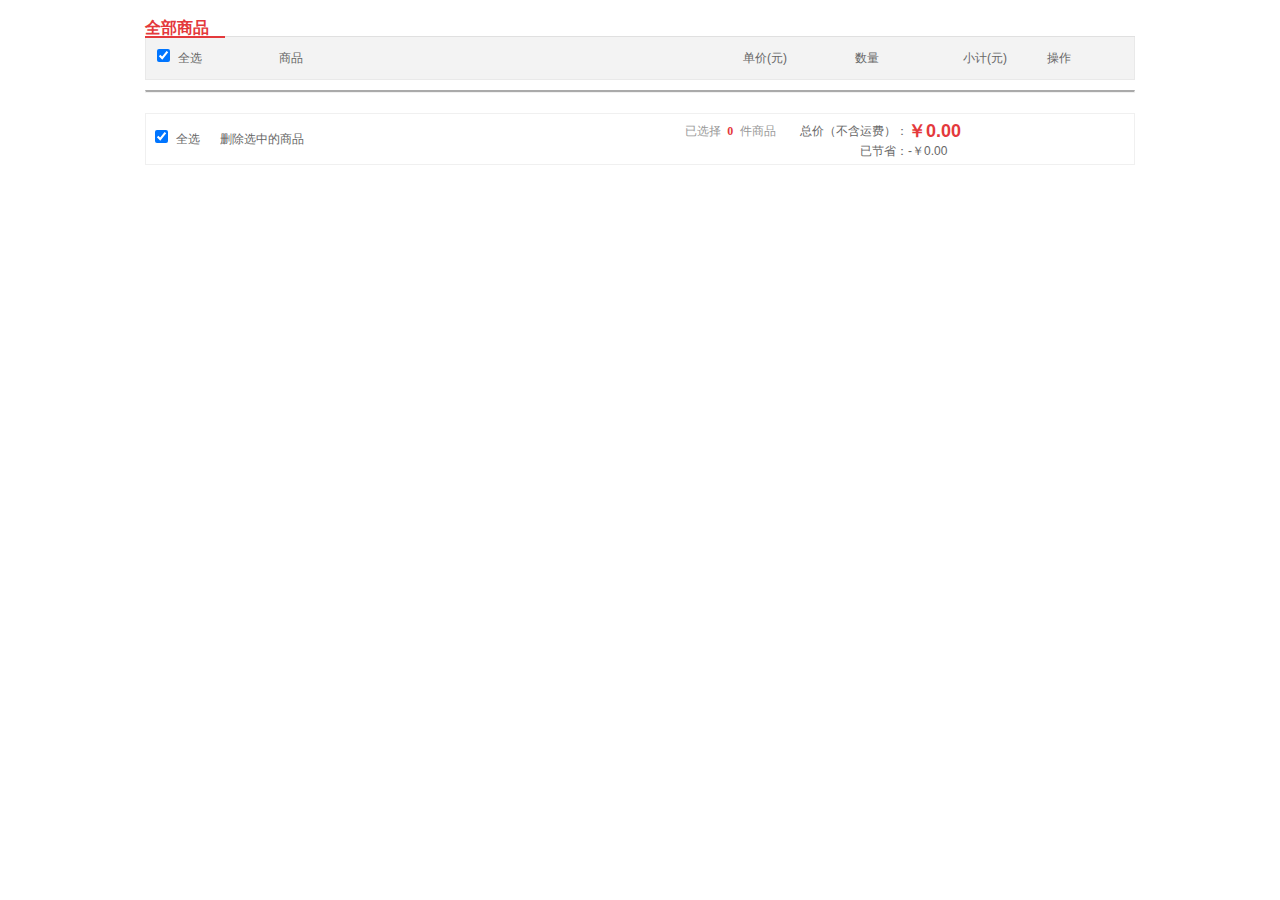
==== src/cart.html @ dcdbe6f4 "项目第一次提交" ====
<!DOCTYPE html>
<html lang="en">

<head>
    <meta charset="UTF-8">
    <meta name="viewport" content="width=device-width, initial-scale=1.0">
    <title>购物车列表展示</title>
    <link rel="stylesheet" href="css/cart.css">
    <script src="https://cdn.bootcdn.net/ajax/libs/require.js/2.3.6/require.min.js" defer async=true data-main="script/main.js" id="currentpage" data-origin="cart_module"></script>
</head>

<body>
    <!--main-->
    <div id="container" class="cart">
        <div class="w">
            <!--全部商品哪一行-->
            <div class="cart-top" style="display: block;">
                <div class="cart-top-left">
                    <a href=""><em>全部商品</em></a>
                </div>
                <div class="footline">
                    <div class="line"></div>
                </div>
            </div>
            <!--包裹购物车-->
            <div class="cart-wrap" style="display: block;">
                <div class="w">
                    <div id="jd-cart">
                        <div class="cartmain">
                            <div class="cart-thead">
                                <div class="cart-col t-checkbox">
                                    <div class="cart-checkbox">
                                        <input type="checkbox" checked="" name="" id="" class="allsel" value="" /> 全选
                                    </div>
                                </div>
                                <div class="cart-col t-goods">商品</div>
                                <div class="cart-col t-props"></div>
                                <div class="cart-col t-prices">单价(元)</div>
                                <div class="cart-col t-quantity">数量</div>
                                <div class="cart-col t-sum">小计(元)</div>
                                <div class="cart-col t-action">操作</div>
                            </div>
                            <div id="cart-list">
                                <div class="cart-item-list">
                                    <div class="cart-tbody">
                                        <!-- 显示购物车列表 -->
                                        <div class="item-list">
                                            <div class="goods-item goods-item-sele" style="display: none;">
                                                <div class="goods-info">
                                                    <div class="cell b-checkbox">
                                                        <div class="cart-checkbox">
                                                            <input type="checkbox" checked="" name="" id="" value="" />
                                                            <span class="line-circle"></span>
                                                        </div>
                                                    </div>
                                                    <div class="cell b-goods">
                                                        <div class="goods-name">
                                                            <div class="goods-pic">
                                                                <a href=""><img src="" alt="" /></a>
                                                            </div>
                                                            <div class="goods-msg">
                                                                <div class="goods-d-info">
                                                                    <a href="">Apple iMac 27英寸一体机（Core i5
                                                                        处理器/8GB内存/1TB存储/2GB独显/Retina 5K屏 MK462CH/A）</a>
                                                                </div>

                                                            </div>
                                                        </div>
                                                    </div>
                                                    <div class="cell b-props">
                                                        <div class="prop-text"></div>
                                                    </div>
                                                    <div class="cell b-price">
                                                        <strong>13488.00</strong>
                                                        <div class="sales-promotion-dropdown">
                                                        </div>
                                                    </div>
                                                    <div class="cell b-quantity">
                                                        <div class="quantity-form">
                                                            <a class="quantity-down" href="javascript:void(0)">-</a>
                                                            <input type="text" value="1" />
                                                            <a class="quantity-add" href="javascript:void(0)">+</a>
                                                        </div>
                                                        <div class="quantity-text">有货</div>
                                                    </div>
                                                    <div class="cell b-sum">
                                                        <strong>13488.00</strong>
                                                    </div>
                                                    <div class="cell b-action">
                                                        <a href="javascript:void(0)">删除</a>
                                                    </div>
                                                </div>
                                            </div>
                                        </div>
                                    </div>
                                </div>
                            </div>
                        </div>
                    </div>
                    <div id="cart-floatbar">
                        <div class="select-all">
                            <div class="cart-checkbox">
                                <input type="checkbox" checked="" name="" id="" class="allsel" value="" /> 全选
                            </div>
                        </div>
                        <div class="operation">
                            <a href="javascript:void(0)">删除选中的商品</a>
                        </div>
                        <div class="toolbar-right">
                            <div class="btn-area">
                                <a href=""></a>
                            </div>
                            <div class="price-sum">
                                <span class="txt">总价（不含运费）：</span>
                                <span class="totalprice">￥0.00</span>
                                <span class="txt">已节省：</span>
                                <span class="totalsave">-￥0.00</span>
                            </div>
                            <div class="amount-sum">
                                已选择
                                <em>0</em> 件商品
                                <b></b>
                            </div>
                        </div>
                    </div>
                </div>
            </div>
        </div>
    </div>
</body>

</html>
---- src/css/cart.css ----
@charset "utf-8";
body,div,dl,dt,dd,ul,ol,li,h1,h2,h3,h4,h5,h6,pre,code,form,fieldset,legend,input,textarea,p,blockquote,th,td{margin:0;padding:0;}
h1,h2,h3,h4,h5,h6{ font-weight: normal;}
li { list-style: none; }
img { border: none; }
i{font-style: normal;}
input,
select,
textarea { outline: none; border: none; background: none; border-radius: 0;
  -webkit-border-radius: 0;
  background-image: -webkit-linear-gradient(transparent, transparent);
  background-image: linear-gradient(transparent, transparent);
  font-family:"Helvetica", "Arial";
}
textarea { resize: none; }
article， aside， details， figcaption， figure， footer， header， hgroup， menu， nav， section { display: block; }
img { display: block;  height:auto; vertical-align:top; }
.video embed， .video object， .video iframe { width: 100%; height: auto; }
a { border:0; text-decoration: none; outline: none;}
a,button,input{-webkit-tap-highlight-color:rgba(255,0,0,0);}
em{ font-style: normal;}
body{font:12px/150% Arial,Verdana,"\5b8b\4f53";color:#666;background:#fff;-webkit-font-smoothing:antialiased}

a{color: #666; }
i{cursor: default;}
.redcolor{
	color:#c81623 !important;
}

.w{
	width: 990px;
	margin: 0 auto;
}
.header{
	padding: 15px 0 10px 0;
	overflow: hidden;
}

.header .logo{
	width: 270px;
	padding-left: 5px;
	position: relative;
	float: left;
}
.header .logo .link1{
	display: block;
}

.header .logo .link2{
	position: absolute;
	right: 0;
	top: 10px;
	background: white;
}

.link2 b{
	display: block;
	width: 100px;
	height: 40px;
}

.cart-search{
	float: right;
	border: 2px solid #c91623;
	
	height: 24px;
	margin-top: 20px;
	overflow: hidden;
}

.cart-search #search{
	width: 260px;
	height: 18px;
	padding: 3px 5px;
	color: rgb(153, 153, 153);
	float: left;
}

.cart-search #btn{
	width: 48px;
	height: 24px;
	float: left;
	background: #c91623;
	color: white;
	text-align: center;
	font-weight: 700;
}

.empty-cart{
	height: 98px;
    padding: 80px 0 120px;
    color: #333;
}

.empty-cart-msg{
	height: 98px;
	line-height: 20px;
	font-size: 14px;
    padding-left: 341px;
    padding-top: 25px;
}
.empty-cart-msg a{
	display: block;
	color: #005ea7;
}



.cart-top{
	margin-top: 10px;
}

.cart-top-left{
	height: 26px;
	font-size: 16px;
	line-height: 36px;
	float: left;
	font-weight: 700;
}

.cart-top-left a{
	color: #e4393c;
}

.cart-top-left a em{
	margin-right: 5px;
}

.cart-top-right{
	float: right;
	margin-bottom: 10px;
}
.cart-top-right span{
	height: 26px;
	line-height: 26px;
	float: left;
}

.cart-top-right .jdarea{
	height: 26px;
	float: left;
}

.jdarea .areawrap{
	float: left;
	position: relative;
	top: 0;
	height: 23px;
	background: #fff;
	border: 1px solid #CECBCE;
	padding: 0 20px 0 4px;
	line-height: 23px;
	overflow: hidden;
	
}

.areawrap b{
	display: block;
	position: absolute;
	top: 0;
	right: 0;
	width: 17px;
	height: 24px;
	background-position: 0 0;
	overflow: hidden;
}

.cart-top .footline{
	clear: both;
	height: 1px;
	background: #e0e0e0;
	position: relative;
}
.footline .line{
	width: 80px;
	height: 2px;
	background: #e4393c;
	position: absolute;
	z-index: 2;
}

.cart-wrap{
	background: #fff;
	margin-bottom: 20px;
}

.cart-thead{
	height: 32px;
	line-height: 32px;
	margin: 0 0 10px;
	padding: 5px 0;
	background: #f3f3f3;
	border: 1px solid #e9e9e9;
	border-top: 0;
}

.cart-col{
	float: left;
}
.t-checkbox{
	height: 18px;
	line-height: 18px;
	padding-top: 7px;
	width: 122px;
	padding-left: 11px;
}

.cart-checkbox input{
	margin-right: 5px;
}
.t-goods{
	width: 208px;
}

.t-props{
	width: 140px;
	height: 32px;
	padding: 0 20px;
	text-align: right;
}
.t-prices{
	width: 120px;
	padding-right: 40px;
	text-align: right;
	height: 32px;
}

.t-quantity{
	text-align: center;
	width: 80px;
}

.t-sum{
	width: 100px;
	padding-right: 40px;
	text-align: right;
}

.cart-item-list{
	margin-bottom: 20px;
}

.cart-item-list .shop{
	height: 30px;
	line-height: 30px;
	padding-left: 11px;
	font-weight: 700;
}
.shop .cart-checkbox{
	float: left;
}

.shop .shop-info{
	float: left;
	width: 538px;
}

.shop .shop-info a{
	display: block;
	margin-top: 6px;
	width: 54px;
	height: 18px;
}


.shop .shop-ex{
	float: right;
	font-weight: 400;
}
.shop .shop-ex span{
	display: inline-block;
	width: 18px;
	height: 18px;
	margin: -3px 0 0 5px;
	vertical-align: middle;
}

.item-list{
	border-style: solid;
	border-width: 2px 1px 1px;
	border-color: #aaa #f1f1f1 #f1f1f1;
	background: #fff;
}

.item-head{
	height: 26px;
	padding: 5px 10px;
	overflow: hidden;
}

.item-head .header-left{
	width: 750px;
	line-height: 26px;
	float: left;
}

.header-left-p1{
	color: #666;
}
.header-left-p1 span{
	margin: 0 10px 0 5px;
	padding: 1px 10px;
	border: 1px solid #f48719;
	background: #f48719;
	color: white;
	position: relative;
}

.header-left-p1 span b{
	position: absolute;
	display: block;
	width: 5px;
	height: 6px;
	left: -1px;
	bottom: -5px;
}

.header-left-p2{
	margin-left: 20px;
	padding: 0 5px;
	border-radius: 2px;
	background: #e74649;
	color: white;
	display: inline-block;
	height: 19px;
	line-height: 19px;
}

.header-price{
	width: 100px;
	float: left;
	text-align: right;
}

.goods-item{
	padding: 0 10px 0 40px;
	
	position: relative;
}

.goods-item-sele{
	background: #fff4e8;
}

.goods-info{
	border-top: 1px solid #f1f1f1;
	overflow: hidden;
}

.cell{
	float: left;
}

.b-checkbox{
	position: absolute;
	left: 10px;
	width: 30px;
	height: 20px;
	padding: 15px 0 10px 0;
	
}

.goods-item .cart-checkbox input{
	position: absolute;
	z-index: 2;
}

.cart-checkbox .line-circle{
	position: absolute;
	left: 2px;
	top: -5px;
	display: block;
	width: 7px;
	height: 29px;
}

.goods-item .b-goods{
	width: 300px;
	padding: 15px 0 10px 0;
}

.b-goods .goods-name .goods-pic{
	width: 82px;
	height: 82px;
	margin-right: 10px;
	border: 1px solid #eee;
	float: left;
}
.b-goods .goods-name .goods-pic img{
	width: 80px;
	height: 80px;
}
.goods-d-info{
	height: 40px;
	line-height: 20px;
	overflow: hidden;
}

.goods-ex{
	margin-top: 2px;
}

.goods-ex .promise{
	margin: 0 10px 0 0;
	display: block;
	min-height: 18px;
	line-height: 18px;
	margin-bottom: 2px;
}

.promise i{
	display: inline-block;
	width: 17px;
	height: 16px;
	vertical-align: middle;
}

.promise a{
	display: inline-block;
	padding: 1px 4px 0 7px;
	height: 15px;
	line-height: 15px;
	vertical-align: middle;
}

.b-props{
	height: 80px;
	padding: 15px 10px 0 10px;
	overflow: hidden;
}

.b-props .prop-text{
	width: 160px;
}

.b-price{
	width: 120px;
	padding: 15px 40px 10px 0;
	overflow: hidden;
	text-align: right;
}

.b-price .sales-promotion{
	display: block;
	width: 53px;
	border: 1px solid #f9d2d3;
	color: #e4393c;
	height: 18px;
	text-align: left;
	line-height: 17px;
	padding: 0 15px 0 8px;
	cursor: pointer;
	background: #fff;
	text-decoration: none;
	float: right;
	overflow: hidden;
	position: relative;
}

.sales-promotion b{
	display: inline-block;
	width: 7px;
	height: 4px;
	position: absolute;
	right: 8px;
	top: 8px;
}

.b-quantity{
	width: 80px;
	padding: 15px 0 10px;
}

.b-quantity .quantity-form{
	position: relative;
	overflow: hidden;
	height: 20px;
	border: 1px solid #cacbcb;
}

.quantity-form a{
	display: inline-block;
	height: 18px;
	line-height: 18px;
	padding: 1px 0;
	width: 16px;
	text-align: center;
	color: #666;
	margin: 0;
	background: #fff;
	float: left;
}
.quantity-form .quantity-down{
	border-right: 1px solid #cacbcb;
}

.quantity-form .quantity-add{
	border-left: 1px solid #cacbcb;
}


.quantity-form input{
	width: 44px;
	height: 22px;
	float: left;
	text-align: center;
	background: white;
}

.quantity-text{
	text-align: center;
	height: 20px;
	line-height: 20px;
}

.b-sum{
	width: 100px;
	height: 20px;
	padding: 15px 40px 15px 0;
	text-align: right;
}
.b-sum strong{
	color: #333;
	font-weight: 700;
	font-size: 14px;
}

.b-action{

	padding: 15px 0 10px 0;
}

.b-action a{
	display: block;
	width: 75px;
	height: 20px;
}

#cart-floatbar{
	width: 988px;
	height: 50px;
	border: 1px solid #f0f0f0;
	background: #fff;
	position: relative;
}

.select-all{
	float: left;
	height: 18px;
	line-height: 18px;
	padding: 16px 0 16px 9px;
}

.operation{
	float: left;
	height: 50px;
	width: 310px;
	line-height: 50px;
}

.operation a{
	margin-left: 20px;
	display: inline-block;
	height: 50px;
}

.toolbar-right{
	overflow: hidden;
}

.toolbar-right .btn-area{
	float: right;
	
}

.btn-area a{
	display: block;	
	width: 96px;
	height: 52px;
	
	
}

.price-sum{
	float: right;
	height: 43px;
	line-height: 20px;
	margin: 7px 20px 0 10px;
	color: #666;
	width: 220px;
}

.price-sum span{
	display: inline-block;
	width: 110px;
	height: 20px;
	float: left;
	text-align: left;
}

.price-sum .txt{
	text-align: right;
}

.price-sum .totalprice{
	font-size: 18px;
	color: #e4393c;
	font-weight: 700;
}

.amount-sum{
	float: right;
	color: #999;
	height: 44px;
	line-height: 20px;
	margin: 7px 0 0;
	cursor: pointer;
}

.amount-sum em{
	color: #e4393c;
	font-family: verdana;
	font-weight: 700;
	margin: 0 3px;
}

.amount-sum b{
	display: inline-block;
	width: 9px;
	height: 5px;
	vertical-align: middle;

}

.tab .mt{
	margin-bottom: 10px;
	height: 23px;
	line-height: 23px;
}

.mt .tab-item{
	display: inline-block;
	height: 18px;
	margin-right: 35px;
	padding-bottom: 3px;
	border-bottom: 2px solid #fff;
		
}
.mt .curr{
	color: #e4393c;
	font-weight: 700;
	border-color: #e4393c;
}




.mc{
	height: 326px;
	position: relative;
}

.mc .guess-products{
	position: absolute;
	width: 100%;
	height: 100%;
}

.mc .guess-products .goods-list-tab{
	position: absolute;
	right: 0;
	top: -26px;
	width: 60px;
}

.goods-list-tab .s-item{
	display: inline-block;
	width: 8px;
	height: 8px;
	margin-left: 3px;
	overflow: hidden;
	background: #aaa;
	border-radius: 4px;
}
/*
.s-item:hover{
		width: 26px;
	background: #e4393c;
}*/

.goods-list-tab .tab-selected{
	width: 26px;
	background: #e4393c;
}

.guess-products .panel-main{
		width: 100%;
	height: 100%;
}


.guess-products .panel-main .goods-list{
	width: 100%;
	height: 100%;
	position: absolute;
}

.goods-list ul{
	width: 100%;
	height: 100%;
	overflow: visible;
}

.goods-list ul li{
	float: left;
	
}

.goods-list ul li .goodsinfo{
	position: relative;
	width: 206px;
	padding: 20px;
	background: #fff;
	margin: -1px 0 0 -1px;
	border: 1px dashed #cacaca;
	overflow: hidden;
}

.goods-list ul li .goodsinfo:hover{
	z-index: 2;
	border: 1px solid #E4393C;
}

.p-img{
	width: 160px;
	margin: 0 auto;
}
.goodsinfo .p-img img{
	vertical-align: middle;
	width: 160px;
	height: 160px;
	
}

.p-name{
	height: 36px;
	line-height: 18px;
	margin: 5px 0;
	overflow: hidden;
}

.p-price{
	width: 100%;
	margin: 5px 0 2px;
	overflow: hidden;
	text-align: center;
}
.p-price strong{
	font-size: 14px;
	color: #d91f20;
	font-family: verdana;
	font-weight: 400;
}

.p-btn{
	margin: 10px 0 0;
	text-align: center;
}

.p-btn a{
	display: inline-block;

	height: 28px;
	line-height: 28px;
	padding: 0 20px;
	border: 1px solid #999;
	color: #666;
	text-align: center;

	border-radius: 3px;
}

.p-btn a:hover{
	border: 1px solid #E4393C;
	background: #E4393C;
	color: white;
}

.p-btn b{
	display: inline-block;
	height: 18px;
	width: 18px;
	margin-right: 5px;
	overflow: hidden;
	vertical-align: middle;
}

.favorite-products{
	position: absolute;
	width: 100%;
	height: 100%;
	display: none;
}

.favorite-products .favorite-products-main{
	margin-top: 10px;
	text-align: center;
	line-height: 326px;
}

.history-products{
	position: absolute;
	width: 100%;
	height: 100%;
	display: none;
}


.slider-page-btn{
	display: none;
}
.slider-page-btn a{
	position: absolute;
	display: block;
    top: 50%;
    margin-top: -31px;
    z-index: 3;
    display: block;
    width: 28px;
    height: 62px;
    line-height: 62px;
    background: gray;
    background: rgba(0,0,0,.2);
    filter: progid:DXImageTransform.Microsoft.gradient(startColorstr=#32000000, endColorstr=#32000000);
    color: #fff;
    text-align: center;
    font-size: 22px;
    font-weight: 400;
    font-family: simsun;
}

.left-btn{
	left: 0;
}
.right-btn{
	right: 0;
}
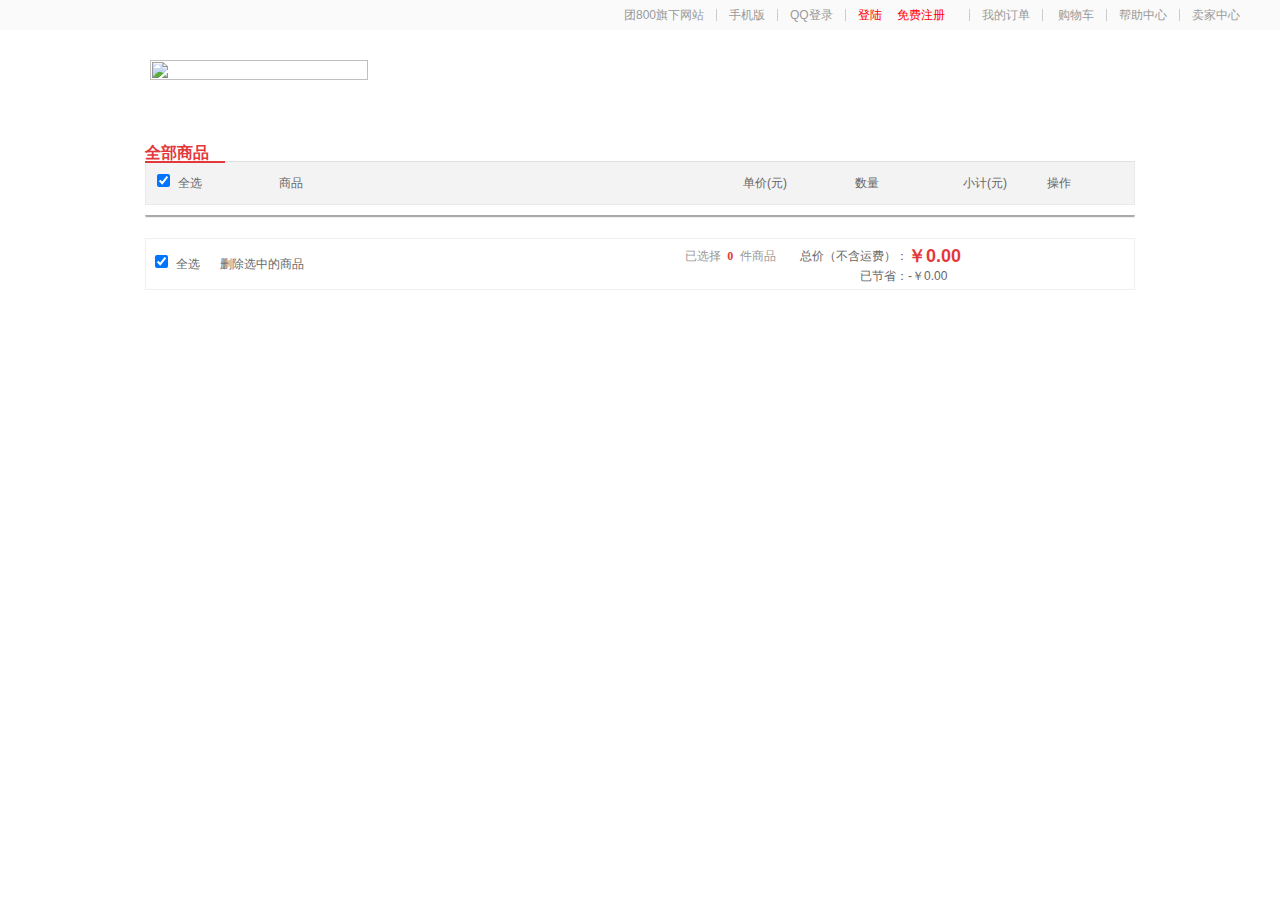
==== commit dad4fe8a: "做完详情页和购物车页面" ====
--- a/src/cart.html
+++ b/src/cart.html
@@ -4,12 +4,48 @@
 <head>
     <meta charset="UTF-8">
     <meta name="viewport" content="width=device-width, initial-scale=1.0">
-    <title>购物车列表展示</title>
-    <link rel="stylesheet" href="css/cart.css">
+    <title>我的购物车 - 折800特卖商城</title>
+    <link rel="stylesheet" href="style/common.css">
+    <link rel="stylesheet" href="style/cart.css">
     <script src="https://cdn.bootcdn.net/ajax/libs/require.js/2.3.6/require.min.js" defer async=true data-main="script/main.js" id="currentpage" data-origin="cart_module"></script>
 </head>
 
 <body>
+    <!--  快捷导航栏-->
+    <div class="shortcut clearfix">
+        <div class="shortcut-c">
+            <ul>
+                <li><a class="need_margin_right" href="//tuan800.zhe800.com" target="_blank">团800旗下网站</a></li>
+                <li></li>
+                <li><a target="_blank" href="//www.zhe800.com/app"><span class="iconfont icon-shouji"></span>手机版</a></li>
+                <li></li>
+                <li><a target="_blank" class="qq" href="//passport.tuan800.com/sso/partner_login/qq_connect?return_to=https%3A%2F%2Fwww.zhe800.com%2F">QQ登录</a></li>
+                <li></li>
+                <li>
+                    <a href="#" style="color: red">登陆</a>
+                    <a href="#" style="color: red;background: #fafafa">免费注册</a>
+                </li>
+                <li></li>
+                <li><a href="#">我的订单</a></li>
+                <li></li>
+                <li><a href=""><span class="iconfont icon-gouwuche" style="margin-right: 3px"></span>购物车</a></li>
+                <li></li>
+                <li><a href="#">帮助中心</a></li>
+                <li></li>
+                <li><a href="#">卖家中心</a></li>
+            </ul>
+        </div>
+
+    </div>
+    <!-- 头部 -->
+    <header>
+        <div class="area">
+            <div class="l logo2017">
+                <a href="//www.zhe800.com/"><img width="218" height="45" src="//i4.tuanimg.com/shop/asset/d/icon/logo20172x.png"></a>
+                <br>折800，精选每日优质淘品</div>
+            <div class="order_r"></div>
+        </div>
+    </header>
     <!--main-->
     <div id="container" class="cart">
         <div class="w">
--- a/src/style/common.css
+++ b/src/style/common.css
@@ -0,0 +1,596 @@
+html,
+body,
+div,
+span,
+applet,
+object,
+iframe,
+h1,
+h2,
+h3,
+h4,
+h5,
+h6,
+p,
+blockquote,
+pre,
+a,
+abbr,
+acronym,
+address,
+big,
+cite,
+code,
+del,
+dfn,
+em,
+img,
+ins,
+kbd,
+q,
+s,
+samp,
+small,
+strike,
+strong,
+sub,
+sup,
+tt,
+var,
+b,
+u,
+i,
+center,
+dl,
+dt,
+dd,
+ol,
+ul,
+li,
+fieldset,
+form,
+label,
+legend,
+table,
+caption,
+tbody,
+tfoot,
+thead,
+tr,
+th,
+td,
+article,
+aside,
+canvas,
+details,
+embed,
+figure,
+figcaption,
+footer,
+header,
+hgroup,
+menu,
+nav,
+output,
+ruby,
+section,
+summary,
+time,
+mark,
+audio,
+video {
+    margin: 0;
+    padding: 0;
+    border: 0;
+    font-size: 100%;
+    font: inherit;
+    vertical-align: baseline;
+}
+
+
+/* HTML5 display-role reset for older browsers */
+
+article,
+aside,
+details,
+figcaption,
+figure,
+footer,
+header,
+hgroup,
+menu,
+nav,
+section {
+    display: block;
+}
+
+html,
+body {
+    width: 100%;
+}
+
+body {
+    line-height: 1;
+    min-width: 980px;
+}
+
+ol,
+ul {
+    list-style: none;
+}
+
+blockquote,
+q {
+    quotes: none;
+}
+
+blockquote:before,
+blockquote:after,
+q:before,
+q:after {
+    content: '';
+    content: none;
+}
+
+table {
+    border-collapse: collapse;
+    border-spacing: 0;
+}
+
+.clearfix::after {
+    content: "";
+    display: block;
+    height: 0;
+    clear: both;
+    visibility: hidden;
+}
+
+.waring {
+    width: 100%;
+    background: #fff5f8;
+    color: #ec6060;
+}
+
+.waring-c {
+    width: 1200px;
+    margin: 0 auto;
+    padding: 8px 0;
+    font-size: 12px;
+}
+
+.shortcut {
+    background: #fafafa;
+    width: 100%;
+}
+
+.shortcut .shortcut-c {
+    position: relative;
+    width: 1200px;
+    margin: 0 auto;
+    height: 30px;
+    line-height: 30px;
+    font-size: 12px;
+}
+
+.shortcut .shortcut-c ul {
+    position: absolute;
+    right: 0;
+}
+
+.shortcut .shortcut-c ul li {
+    float: left;
+}
+
+.shortcut .shortcut-c ul :nth-child(even) {
+    width: 1px;
+    height: 12px;
+    margin: 9px 12px;
+    background: #ccc;
+}
+
+.shortcut .shortcut-c ul a {
+    color: #999;
+    text-decoration: none;
+}
+
+.shortcut .shortcut-c ul a:hover {
+    color: red;
+}
+
+.header {
+    height: 77px;
+    width: 1200px;
+    margin: 0 auto 30px;
+}
+
+.header .header-logo {
+    float: left;
+    width: 225px;
+    height: 55px;
+    margin-top: 24px;
+    margin-right: 30px;
+    background: url(//status.tuanimg.com/statics/zhe/common/img/logo_zhe800_new.png) center center no-repeat;
+}
+
+.header .header-search {
+    border: 2px solid red;
+    float: left;
+    height: 35px;
+    line-height: 35px;
+    margin-top: 39px;
+}
+
+.header .header-search .header-search-l {
+    float: left;
+    width: 111px;
+    background: url(//status.tuanimg.com/statics/zhe/common/img/index-common.png) -34px -34px no-repeat;
+}
+
+.header .header-search .header-search-l span {
+    padding-left: 32px;
+    font-size: 19px;
+    color: #fff;
+}
+
+.header .header-search .headre-search-c {
+    float: left;
+    width: 375px;
+    height: 24px;
+    outline: 0;
+    border: 0;
+    padding: 5px 0 5px 10px;
+    background: #fff;
+    text-align: left;
+}
+
+.header .header-search .header-search-s {
+    float: left;
+    width: 48px;
+    height: 24px;
+    cursor: pointer;
+    margin-top: 8px;
+    outline: 0;
+    border: 0;
+    background: url(//status.tuanimg.com/statics/zhe/common/img/index-common.png) -34px 0 no-repeat;
+}
+
+.header .header-r {
+    float: right;
+    width: 340px;
+    height: 40px;
+    margin-top: 34px;
+    background: url("//status.tuanimg.com/statics/zhe/common/img/head_three_icon.png");
+}
+
+.nav {
+    width: 1200px;
+    height: 42px;
+    margin: 0 auto;
+}
+
+.nav ul {
+    float: left;
+}
+
+.nav ul li {
+    float: left;
+    width: 130px;
+    height: 40px;
+    line-height: 40px;
+    text-align: center;
+}
+
+.nav ul li a {
+    display: block;
+    text-decoration: none;
+    color: #696969;
+}
+
+.nav ul .nav-l {
+    float: left;
+    width: 136px;
+    background: #e60044;
+}
+
+.nav .nav-b:hover {
+    box-shadow: 0 6px 6px #ccc;
+    border-bottom: 2px solid red;
+}
+
+.nav ul .nav-l a {
+    color: #fff;
+}
+
+.nav .nav-r {
+    float: right;
+    width: 126px;
+    height: 40px;
+    cursor: pointer;
+    background: url("//z3.tuanimg.com/imagev2/site/126x34.31dcb164756e442506db73bd7457c8f7.gif") no-repeat center;
+}
+
+.banner-footer,
+.footer,
+.footer .footer-c,
+.footer .footer-intro {
+    width: 1200px;
+    /* height: 400px; */
+    /* border: 1px solid red; */
+    margin: 0 auto 30px;
+}
+
+.banner-footer li {
+    float: left;
+    width: 232px;
+    height: 159px;
+    margin-right: 10px;
+    float: left;
+}
+
+.banner-footer li img {
+    width: 100%;
+}
+
+.banner-footer li:last-of-type {
+    margin-right: 0;
+}
+
+.footer .footer-c .w1,
+.footer .w2,
+.footer .w3 {
+    float: left;
+    text-align: left;
+    padding: 28px 60px 0 0;
+    height: 270px;
+    line-height: 24px;
+}
+
+.footer {
+    width: 100%;
+    border-top: 2px solid red;
+}
+
+.footer .footer-c .w1 {
+    width: 140px;
+}
+
+.footer .footer-c .w1 span {
+    display: block;
+}
+
+.footer .footer-c .w1 a {
+    display: block;
+    font-size: 12px;
+    text-decoration: none;
+    color: #999;
+}
+
+.footer .footer-c .w1 .about {
+    width: 80px;
+    height: 80px;
+    margin-bottom: 14px;
+    background: url("//status.tuanimg.com/statics/zhe/common/img/foot_icon.png") no-repeat;
+}
+
+.footer .footer-c .w1 .short {
+    width: 80px;
+    height: 80px;
+    margin-bottom: 14px;
+    background: url(//status.tuanimg.com/statics/zhe/common/img/foot_icon.png) no-repeat -95px 0;
+}
+
+.footer .footer-c .protect {
+    width: 80px;
+    height: 80px;
+    margin-bottom: 14px;
+    background: url(//status.tuanimg.com/statics/zhe/common/img/foot_icon.png) no-repeat 0 -95px;
+}
+
+.footer .footer-c .compare {
+    width: 80px;
+    height: 80px;
+    margin-bottom: 14px;
+    background: url(//status.tuanimg.com/statics/zhe/common/img/foot_icon.png) no-repeat -190px 0;
+}
+
+.footer .w2 {
+    color: #999;
+    font-size: 12px;
+}
+
+.footer .w2 a {
+    display: inline-block;
+    text-decoration: none;
+    color: #999;
+}
+
+.footer .w2 a:hover {
+    text-decoration: underline;
+    color: red;
+}
+
+.footer .w2 .more {
+    display: block;
+    width: 80px;
+    height: 80px;
+    margin-bottom: 14px;
+    background: url(//status.tuanimg.com/statics/zhe/common/img/foot_icon.png) no-repeat -95px -95px;
+}
+
+.footer .w3 {
+    padding-right: 0;
+    font-size: 14px;
+}
+
+.footer .w3 .footer-img {
+    margin-top: 6px;
+    width: 104px;
+    height: 220px;
+    margin: 0 auto;
+    background: url(//status.tuanimg.com/statics/zhe/common/img/footer_code.png) 0 0 no-repeat;
+}
+
+.footer .footer-for-bg {
+    width: 750px;
+    height: 20px;
+    line-height: 20px;
+    font-size: 14px;
+    margin: 0 auto;
+    overflow: hidden;
+}
+
+.footer .footer-for-bg span {
+    float: left;
+}
+
+.footer .footer-for-bg .footer-for-bga {
+    float: left;
+}
+
+.footer .footer-for-bg a {
+    font-size: 14px;
+    color: #999;
+    text-decoration: none;
+}
+
+.footer .footer-for-bg a:hover {
+    text-decoration: underline;
+}
+
+.footer .footer-for-bg .footer-for-bgr {
+    float: right;
+}
+
+.footer .footer-intro {
+    text-align: center;
+}
+
+.footer .footer-intro p {
+    margin: 26px auto;
+    color: #999;
+    font-size: 12px;
+}
+
+.footer .footer-intro a {
+    color: #999;
+    font-size: 12px;
+    text-decoration: none;
+}
+
+.footer .footer-intro .footer-inro-img {
+    text-align: center;
+}
+
+.footer .footer-intro .footer-inro-img span {
+    float: left;
+    display: block;
+    width: 30px;
+    height: 28px;
+}
+
+.footer .footer-intro .footer-inro-img span img {
+    width: 100%;
+}
+
+.footer .footer-intro .footer-inro-img .footer-img1 {
+    margin: 0 14px 0 550px;
+}
+
+.column {
+    position: fixed;
+    bottom: 0;
+    right: 0;
+    width: 34px;
+    background-color: #000;
+    height: 100%;
+    min-height: 594px;
+    z-index: 10001;
+    visibility: visible;
+    left: auto;
+    margin: 0;
+    padding: 0;
+    font-size: 12px;
+    text-align: center;
+}
+
+.column li {
+    position: relative;
+}
+
+.column .column-top1 {
+    cursor: pointer;
+    margin-top: 28px;
+    width: 34px;
+}
+
+.column .column-top1 a {
+    display: block;
+    color: #fff;
+    text-decoration: none;
+}
+
+.column .column-top1 .column-gw {
+    margin: 8px auto;
+    font-size: 12px;
+    text-align: center;
+    width: 20px;
+}
+
+.column .column-top1 em {
+    display: block;
+    padding-bottom: 6px;
+    color: red;
+}
+
+.column .ct1 {
+    cursor: pointer;
+    width: 34px;
+    height: 42px;
+    line-height: 42px;
+    left: 0;
+}
+
+.column .ct1 a {
+    display: block;
+    color: #ddd;
+    text-decoration: none;
+}
+
+.column .icon-top {
+    width: 34px;
+    height: 42px;
+    background: url(//z5.tuanimg.com/v2/core/img/sidePanelIconsNew.png) no-repeat -554px 0;
+}
+
+.column .column-intro {
+    position: absolute;
+    display: none;
+    background: #c7000b;
+    top: 0;
+    right: 0;
+}
+
+.column .column-intro a {
+    display: block;
+    width: 100px;
+    height: 42px;
+}
+
+.column .column-intro:nth-of-type(7) a {
+    display: block;
+    width: 106px;
+    height: 144px;
+    background: url(//status.tuanimg.com/statics/zhe/components/sidebar/img/side_two_dimension.png) no-repeat 0 0;
+    margin-right: -2px;
+}
+
+
+/* .column .column-btn {
+    /* display: none; */
+
+
+/* }  */
+
+.activecolor {
+    background: #c7000b;
+}--- a/src/style/cart.css
+++ b/src/style/cart.css
@@ -0,0 +1,987 @@
+@charset "utf-8";
+body,
+div,
+dl,
+dt,
+dd,
+ul,
+ol,
+li,
+h1,
+h2,
+h3,
+h4,
+h5,
+h6,
+pre,
+code,
+form,
+fieldset,
+legend,
+input,
+textarea,
+p,
+blockquote,
+th,
+td {
+    margin: 0;
+    padding: 0;
+}
+
+h1,
+h2,
+h3,
+h4,
+h5,
+h6 {
+    font-weight: normal;
+}
+
+li {
+    list-style: none;
+}
+
+img {
+    border: none;
+}
+
+i {
+    font-style: normal;
+}
+
+input,
+select,
+textarea {
+    outline: none;
+    border: none;
+    background: none;
+    border-radius: 0;
+    -webkit-border-radius: 0;
+    background-image: -webkit-linear-gradient(transparent, transparent);
+    background-image: linear-gradient(transparent, transparent);
+    font-family: "Helvetica", "Arial";
+}
+
+textarea {
+    resize: none;
+}
+
+article， aside， details， figcaption， figure， footer， header， hgroup， menu， nav， section {
+    display: block;
+}
+
+img {
+    display: block;
+    height: auto;
+    vertical-align: top;
+}
+
+.video embed， .video object， .video iframe {
+    width: 100%;
+    height: auto;
+}
+
+a {
+    border: 0;
+    text-decoration: none;
+    outline: none;
+}
+
+a,
+button,
+input {
+    -webkit-tap-highlight-color: rgba(255, 0, 0, 0);
+}
+
+em {
+    font-style: normal;
+}
+
+body {
+    font: 12px/150% Arial, Verdana, "\5b8b\4f53";
+    color: #666;
+    background: #fff;
+    -webkit-font-smoothing: antialiased
+}
+
+a {
+    color: #666;
+}
+
+i {
+    cursor: default;
+}
+
+.redcolor {
+    color: #c81623 !important;
+}
+
+.w {
+    width: 990px;
+    margin: 0 auto;
+}
+
+.shortcut {
+    background: #fafafa;
+    width: 100%;
+}
+
+.shortcut .shortcut-c {
+    position: relative;
+    width: 1200px;
+    margin: 0 auto;
+    height: 30px;
+    line-height: 30px;
+    font-size: 12px;
+}
+
+.shortcut .shortcut-c ul {
+    position: absolute;
+    right: 0;
+}
+
+.shortcut .shortcut-c ul li {
+    float: left;
+}
+
+.shortcut .shortcut-c ul :nth-child(even) {
+    width: 1px;
+    height: 12px;
+    margin: 9px 12px;
+    background: #ccc;
+}
+
+.shortcut .shortcut-c ul a {
+    color: #999;
+    text-decoration: none;
+}
+
+.shortcut .shortcut-c ul a:hover {
+    color: red;
+}
+
+header {
+    width: 100%;
+    background: #FFF;
+    height: 65px;
+    overflow: hidden;
+    padding-top: 30px;
+}
+
+.area {
+    width: 980px;
+    margin: 0 auto;
+}
+
+
+/* .header{
+	padding: 15px 0 10px 0;
+	overflow: hidden;
+}
+
+.header .logo{
+	width: 270px;
+	padding-left: 5px;
+	position: relative;
+	float: left;
+}
+.header .logo .link1{
+	display: block;
+}
+
+.header .logo .link2{
+	position: absolute;
+	right: 0;
+	top: 10px;
+	background: white;
+}
+
+.link2 b{
+	display: block;
+	width: 100px;
+	height: 40px;
+} */
+
+.cart-search {
+    float: right;
+    border: 2px solid #c91623;
+    height: 24px;
+    margin-top: 20px;
+    overflow: hidden;
+}
+
+.cart-search #search {
+    width: 260px;
+    height: 18px;
+    padding: 3px 5px;
+    color: rgb(153, 153, 153);
+    float: left;
+}
+
+.cart-search #btn {
+    width: 48px;
+    height: 24px;
+    float: left;
+    background: #c91623;
+    color: white;
+    text-align: center;
+    font-weight: 700;
+}
+
+.empty-cart {
+    height: 98px;
+    padding: 80px 0 120px;
+    color: #333;
+}
+
+.empty-cart-msg {
+    height: 98px;
+    line-height: 20px;
+    font-size: 14px;
+    padding-left: 341px;
+    padding-top: 25px;
+}
+
+.empty-cart-msg a {
+    display: block;
+    color: #005ea7;
+}
+
+.cart-top {
+    margin-top: 10px;
+}
+
+.cart-top-left {
+    height: 26px;
+    font-size: 16px;
+    line-height: 36px;
+    float: left;
+    font-weight: 700;
+}
+
+.cart-top-left a {
+    color: #e4393c;
+}
+
+.cart-top-left a em {
+    margin-right: 5px;
+}
+
+.cart-top-right {
+    float: right;
+    margin-bottom: 10px;
+}
+
+.cart-top-right span {
+    height: 26px;
+    line-height: 26px;
+    float: left;
+}
+
+.cart-top-right .jdarea {
+    height: 26px;
+    float: left;
+}
+
+.jdarea .areawrap {
+    float: left;
+    position: relative;
+    top: 0;
+    height: 23px;
+    background: #fff;
+    border: 1px solid #CECBCE;
+    padding: 0 20px 0 4px;
+    line-height: 23px;
+    overflow: hidden;
+}
+
+.areawrap b {
+    display: block;
+    position: absolute;
+    top: 0;
+    right: 0;
+    width: 17px;
+    height: 24px;
+    background-position: 0 0;
+    overflow: hidden;
+}
+
+.cart-top .footline {
+    clear: both;
+    height: 1px;
+    background: #e0e0e0;
+    position: relative;
+}
+
+.footline .line {
+    width: 80px;
+    height: 2px;
+    background: #e4393c;
+    position: absolute;
+    z-index: 2;
+}
+
+.cart-wrap {
+    background: #fff;
+    margin-bottom: 20px;
+}
+
+.cart-thead {
+    height: 32px;
+    line-height: 32px;
+    margin: 0 0 10px;
+    padding: 5px 0;
+    background: #f3f3f3;
+    border: 1px solid #e9e9e9;
+    border-top: 0;
+}
+
+.cart-col {
+    float: left;
+}
+
+.t-checkbox {
+    height: 18px;
+    line-height: 18px;
+    padding-top: 7px;
+    width: 122px;
+    padding-left: 11px;
+}
+
+.cart-checkbox input {
+    margin-right: 5px;
+}
+
+.t-goods {
+    width: 208px;
+}
+
+.t-props {
+    width: 140px;
+    height: 32px;
+    padding: 0 20px;
+    text-align: right;
+}
+
+.t-prices {
+    width: 120px;
+    padding-right: 40px;
+    text-align: right;
+    height: 32px;
+}
+
+.t-quantity {
+    text-align: center;
+    width: 80px;
+}
+
+.t-sum {
+    width: 100px;
+    padding-right: 40px;
+    text-align: right;
+}
+
+.cart-item-list {
+    margin-bottom: 20px;
+}
+
+.cart-item-list .shop {
+    height: 30px;
+    line-height: 30px;
+    padding-left: 11px;
+    font-weight: 700;
+}
+
+.shop .cart-checkbox {
+    float: left;
+}
+
+.shop .shop-info {
+    float: left;
+    width: 538px;
+}
+
+.shop .shop-info a {
+    display: block;
+    margin-top: 6px;
+    width: 54px;
+    height: 18px;
+}
+
+.shop .shop-ex {
+    float: right;
+    font-weight: 400;
+}
+
+.shop .shop-ex span {
+    display: inline-block;
+    width: 18px;
+    height: 18px;
+    margin: -3px 0 0 5px;
+    vertical-align: middle;
+}
+
+.item-list {
+    border-style: solid;
+    border-width: 2px 1px 1px;
+    border-color: #aaa #f1f1f1 #f1f1f1;
+    background: #fff;
+}
+
+.item-head {
+    height: 26px;
+    padding: 5px 10px;
+    overflow: hidden;
+}
+
+.item-head .header-left {
+    width: 750px;
+    line-height: 26px;
+    float: left;
+}
+
+.header-left-p1 {
+    color: #666;
+}
+
+.header-left-p1 span {
+    margin: 0 10px 0 5px;
+    padding: 1px 10px;
+    border: 1px solid #f48719;
+    background: #f48719;
+    color: white;
+    position: relative;
+}
+
+.header-left-p1 span b {
+    position: absolute;
+    display: block;
+    width: 5px;
+    height: 6px;
+    left: -1px;
+    bottom: -5px;
+}
+
+.header-left-p2 {
+    margin-left: 20px;
+    padding: 0 5px;
+    border-radius: 2px;
+    background: #e74649;
+    color: white;
+    display: inline-block;
+    height: 19px;
+    line-height: 19px;
+}
+
+.header-price {
+    width: 100px;
+    float: left;
+    text-align: right;
+}
+
+.goods-item {
+    padding: 0 10px 0 40px;
+    position: relative;
+}
+
+.goods-item-sele {
+    background: #fff4e8;
+}
+
+.goods-info {
+    border-top: 1px solid #f1f1f1;
+    overflow: hidden;
+}
+
+.cell {
+    float: left;
+}
+
+.b-checkbox {
+    position: absolute;
+    left: 10px;
+    width: 30px;
+    height: 20px;
+    padding: 15px 0 10px 0;
+}
+
+.goods-item .cart-checkbox input {
+    position: absolute;
+    z-index: 2;
+}
+
+.cart-checkbox .line-circle {
+    position: absolute;
+    left: 2px;
+    top: -5px;
+    display: block;
+    width: 7px;
+    height: 29px;
+}
+
+.goods-item .b-goods {
+    width: 300px;
+    padding: 15px 0 10px 0;
+}
+
+.b-goods .goods-name .goods-pic {
+    width: 82px;
+    height: 82px;
+    margin-right: 10px;
+    border: 1px solid #eee;
+    float: left;
+}
+
+.b-goods .goods-name .goods-pic img {
+    width: 80px;
+    height: 80px;
+}
+
+.goods-d-info {
+    height: 40px;
+    line-height: 20px;
+    overflow: hidden;
+}
+
+.goods-ex {
+    margin-top: 2px;
+}
+
+.goods-ex .promise {
+    margin: 0 10px 0 0;
+    display: block;
+    min-height: 18px;
+    line-height: 18px;
+    margin-bottom: 2px;
+}
+
+.promise i {
+    display: inline-block;
+    width: 17px;
+    height: 16px;
+    vertical-align: middle;
+}
+
+.promise a {
+    display: inline-block;
+    padding: 1px 4px 0 7px;
+    height: 15px;
+    line-height: 15px;
+    vertical-align: middle;
+}
+
+.b-props {
+    height: 80px;
+    padding: 15px 10px 0 10px;
+    overflow: hidden;
+}
+
+.b-props .prop-text {
+    width: 160px;
+}
+
+.b-price {
+    width: 120px;
+    padding: 15px 40px 10px 0;
+    overflow: hidden;
+    text-align: right;
+}
+
+.b-price .sales-promotion {
+    display: block;
+    width: 53px;
+    border: 1px solid #f9d2d3;
+    color: #e4393c;
+    height: 18px;
+    text-align: left;
+    line-height: 17px;
+    padding: 0 15px 0 8px;
+    cursor: pointer;
+    background: #fff;
+    text-decoration: none;
+    float: right;
+    overflow: hidden;
+    position: relative;
+}
+
+.sales-promotion b {
+    display: inline-block;
+    width: 7px;
+    height: 4px;
+    position: absolute;
+    right: 8px;
+    top: 8px;
+}
+
+.b-quantity {
+    width: 80px;
+    padding: 15px 0 10px;
+}
+
+.b-quantity .quantity-form {
+    position: relative;
+    overflow: hidden;
+    height: 20px;
+    border: 1px solid #cacbcb;
+}
+
+.quantity-form a {
+    display: inline-block;
+    height: 18px;
+    line-height: 18px;
+    padding: 1px 0;
+    width: 16px;
+    text-align: center;
+    color: #666;
+    margin: 0;
+    background: #fff;
+    float: left;
+}
+
+.quantity-form .quantity-down {
+    border-right: 1px solid #cacbcb;
+}
+
+.quantity-form .quantity-add {
+    border-left: 1px solid #cacbcb;
+}
+
+.quantity-form input {
+    width: 44px;
+    height: 22px;
+    float: left;
+    text-align: center;
+    background: white;
+}
+
+.quantity-text {
+    text-align: center;
+    height: 20px;
+    line-height: 20px;
+}
+
+.b-sum {
+    width: 100px;
+    height: 20px;
+    padding: 15px 40px 15px 0;
+    text-align: right;
+}
+
+.b-sum strong {
+    color: #333;
+    font-weight: 700;
+    font-size: 14px;
+}
+
+.b-action {
+    padding: 15px 0 10px 0;
+}
+
+.b-action a {
+    display: block;
+    width: 75px;
+    height: 20px;
+}
+
+#cart-floatbar {
+    width: 988px;
+    height: 50px;
+    border: 1px solid #f0f0f0;
+    background: #fff;
+    position: relative;
+}
+
+.select-all {
+    float: left;
+    height: 18px;
+    line-height: 18px;
+    padding: 16px 0 16px 9px;
+}
+
+.operation {
+    float: left;
+    height: 50px;
+    width: 310px;
+    line-height: 50px;
+}
+
+.operation a {
+    margin-left: 20px;
+    display: inline-block;
+    height: 50px;
+}
+
+.toolbar-right {
+    overflow: hidden;
+}
+
+.toolbar-right .btn-area {
+    float: right;
+}
+
+.btn-area a {
+    display: block;
+    width: 96px;
+    height: 52px;
+}
+
+.price-sum {
+    float: right;
+    height: 43px;
+    line-height: 20px;
+    margin: 7px 20px 0 10px;
+    color: #666;
+    width: 220px;
+}
+
+.price-sum span {
+    display: inline-block;
+    width: 110px;
+    height: 20px;
+    float: left;
+    text-align: left;
+}
+
+.price-sum .txt {
+    text-align: right;
+}
+
+.price-sum .totalprice {
+    font-size: 18px;
+    color: #e4393c;
+    font-weight: 700;
+}
+
+.amount-sum {
+    float: right;
+    color: #999;
+    height: 44px;
+    line-height: 20px;
+    margin: 7px 0 0;
+    cursor: pointer;
+}
+
+.amount-sum em {
+    color: #e4393c;
+    font-family: verdana;
+    font-weight: 700;
+    margin: 0 3px;
+}
+
+.amount-sum b {
+    display: inline-block;
+    width: 9px;
+    height: 5px;
+    vertical-align: middle;
+}
+
+.tab .mt {
+    margin-bottom: 10px;
+    height: 23px;
+    line-height: 23px;
+}
+
+.mt .tab-item {
+    display: inline-block;
+    height: 18px;
+    margin-right: 35px;
+    padding-bottom: 3px;
+    border-bottom: 2px solid #fff;
+}
+
+.mt .curr {
+    color: #e4393c;
+    font-weight: 700;
+    border-color: #e4393c;
+}
+
+.mc {
+    height: 326px;
+    position: relative;
+}
+
+.mc .guess-products {
+    position: absolute;
+    width: 100%;
+    height: 100%;
+}
+
+.mc .guess-products .goods-list-tab {
+    position: absolute;
+    right: 0;
+    top: -26px;
+    width: 60px;
+}
+
+.goods-list-tab .s-item {
+    display: inline-block;
+    width: 8px;
+    height: 8px;
+    margin-left: 3px;
+    overflow: hidden;
+    background: #aaa;
+    border-radius: 4px;
+}
+
+
+/*
+.s-item:hover{
+		width: 26px;
+	background: #e4393c;
+}*/
+
+.goods-list-tab .tab-selected {
+    width: 26px;
+    background: #e4393c;
+}
+
+.guess-products .panel-main {
+    width: 100%;
+    height: 100%;
+}
+
+.guess-products .panel-main .goods-list {
+    width: 100%;
+    height: 100%;
+    position: absolute;
+}
+
+.goods-list ul {
+    width: 100%;
+    height: 100%;
+    overflow: visible;
+}
+
+.goods-list ul li {
+    float: left;
+}
+
+.goods-list ul li .goodsinfo {
+    position: relative;
+    width: 206px;
+    padding: 20px;
+    background: #fff;
+    margin: -1px 0 0 -1px;
+    border: 1px dashed #cacaca;
+    overflow: hidden;
+}
+
+.goods-list ul li .goodsinfo:hover {
+    z-index: 2;
+    border: 1px solid #E4393C;
+}
+
+.p-img {
+    width: 160px;
+    margin: 0 auto;
+}
+
+.goodsinfo .p-img img {
+    vertical-align: middle;
+    width: 160px;
+    height: 160px;
+}
+
+.p-name {
+    height: 36px;
+    line-height: 18px;
+    margin: 5px 0;
+    overflow: hidden;
+}
+
+.p-price {
+    width: 100%;
+    margin: 5px 0 2px;
+    overflow: hidden;
+    text-align: center;
+}
+
+.p-price strong {
+    font-size: 14px;
+    color: #d91f20;
+    font-family: verdana;
+    font-weight: 400;
+}
+
+.p-btn {
+    margin: 10px 0 0;
+    text-align: center;
+}
+
+.p-btn a {
+    display: inline-block;
+    height: 28px;
+    line-height: 28px;
+    padding: 0 20px;
+    border: 1px solid #999;
+    color: #666;
+    text-align: center;
+    border-radius: 3px;
+}
+
+.p-btn a:hover {
+    border: 1px solid #E4393C;
+    background: #E4393C;
+    color: white;
+}
+
+.p-btn b {
+    display: inline-block;
+    height: 18px;
+    width: 18px;
+    margin-right: 5px;
+    overflow: hidden;
+    vertical-align: middle;
+}
+
+.favorite-products {
+    position: absolute;
+    width: 100%;
+    height: 100%;
+    display: none;
+}
+
+.favorite-products .favorite-products-main {
+    margin-top: 10px;
+    text-align: center;
+    line-height: 326px;
+}
+
+.history-products {
+    position: absolute;
+    width: 100%;
+    height: 100%;
+    display: none;
+}
+
+.slider-page-btn {
+    display: none;
+}
+
+.slider-page-btn a {
+    position: absolute;
+    display: block;
+    top: 50%;
+    margin-top: -31px;
+    z-index: 3;
+    display: block;
+    width: 28px;
+    height: 62px;
+    line-height: 62px;
+    background: gray;
+    background: rgba(0, 0, 0, .2);
+    filter: progid: DXImageTransform.Microsoft.gradient(startColorstr=#32000000, endColorstr=#32000000);
+    color: #fff;
+    text-align: center;
+    font-size: 22px;
+    font-weight: 400;
+    font-family: simsun;
+}
+
+.left-btn {
+    left: 0;
+}
+
+.right-btn {
+    right: 0;
+}